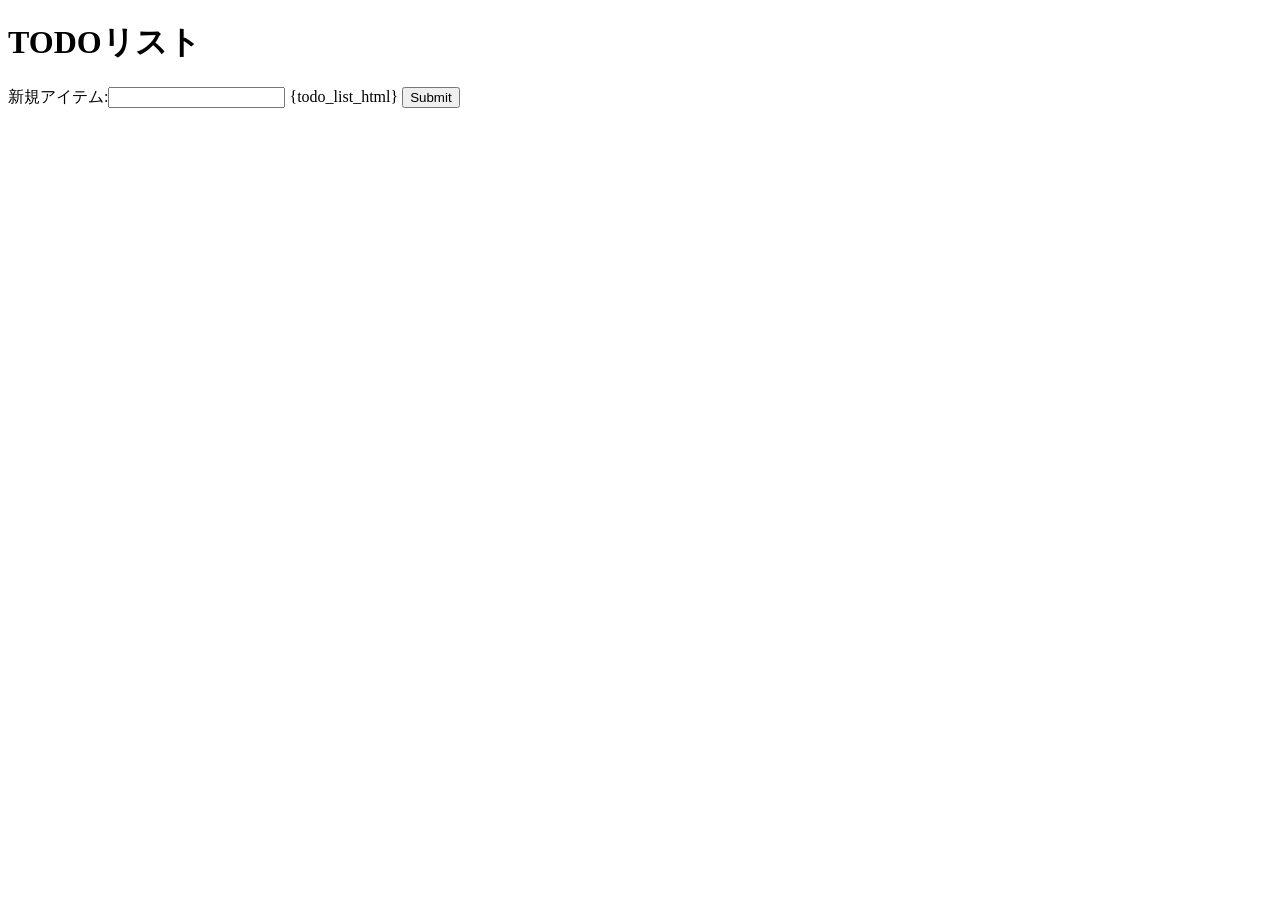
==== docroot/assets/todo-tmpl.html @ d566e023 "I moved the todo html string from handler.py to docroot/assets/todo-tmpl.html." ====
<!doctype html>
<html>
    <head>
        <meta charset="utf-8">
        <title>TODOリスト</title>
        <style>
        </style>
    </head>
    <body>
        <h1>TODOリスト</h1>
        <div>
            <form action="todo" method="post">
                <label>新規アイテム:<input name="new-item" type="text"></label>
                {todo_list_html}  
                <!-- 送信ボタン -->
                <input type="submit">
            </form>
        </div>
    </body>
</html>
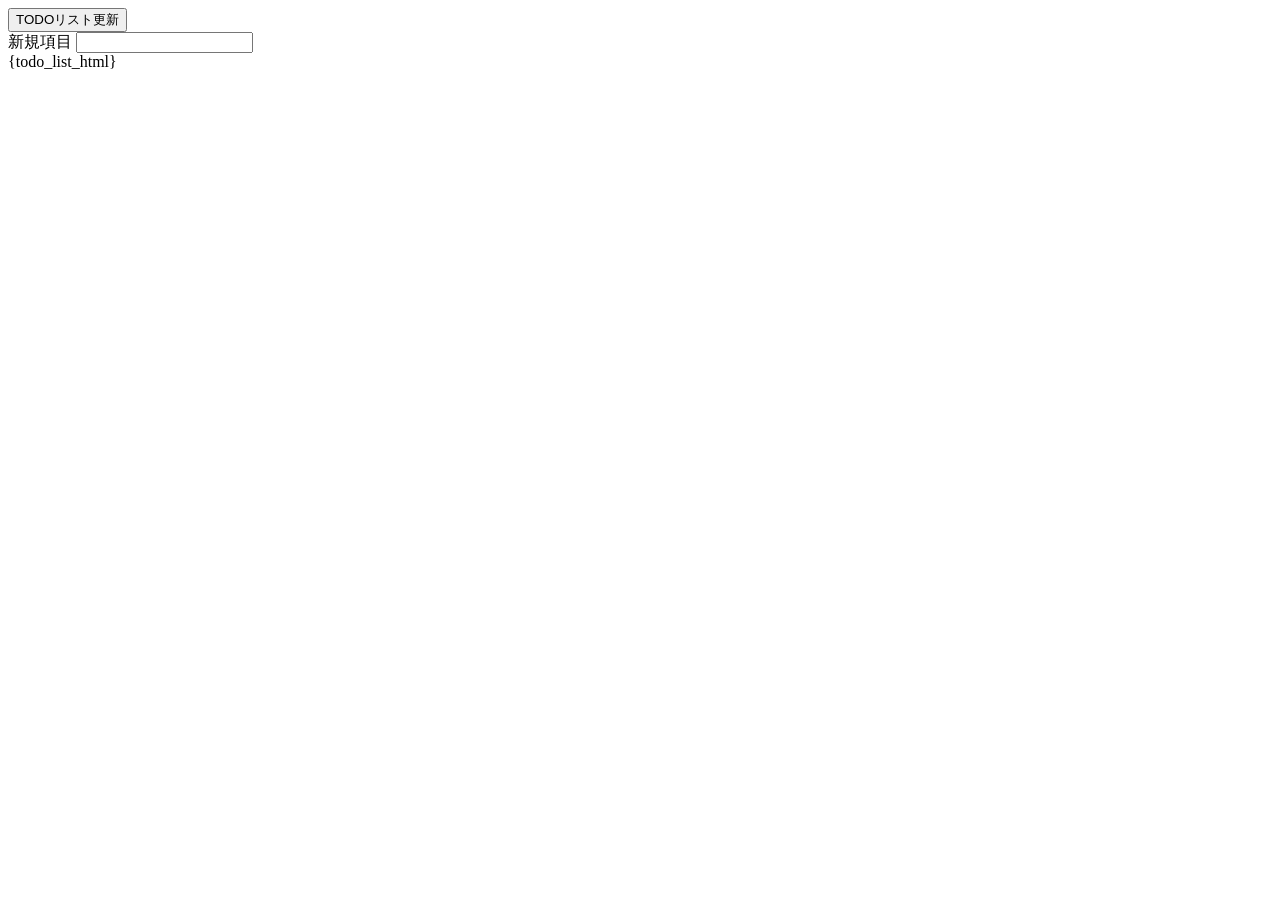
==== commit f98d5bcb: "I changed the look and feel about todo list." ====
--- a/docroot/assets/todo-tmpl.html
+++ b/docroot/assets/todo-tmpl.html
@@ -1,19 +1,26 @@
 <!doctype html>
 <html>
     <head>
-        <meta charset="utf-8">
-        <title>TODOリスト</title>
-        <style>
-        </style>
-    </head>
+    <meta name="viewport" content="width=device-width, initial-scale=1.0">
+    <meta charset="utf-8">
+    <meta name="color-scheme" content="light dark" />
+    <title>TODOリスト</title>
+    <link href="assets/todo.css" rel="stylesheet" />
     <body>
-        <h1>TODOリスト</h1>
-        <div>
+        <div class="main">
             <form action="todo" method="post">
-                <label>新規アイテム:<input name="new-item" type="text"></label>
-                {todo_list_html}  
-                <!-- 送信ボタン -->
-                <input type="submit">
+                <div class="top-pain">
+                    <div class="control">
+                        <button>TODOリスト更新</button>
+                    </div>
+                <div class="control">
+                    <label>新規項目
+                        <input name="new-item" type="text" />
+                    </label>
+                </div>
+                <div class="todo-items">
+                    {todo_list_html}  
+                </div>
             </form>
         </div>
     </body>
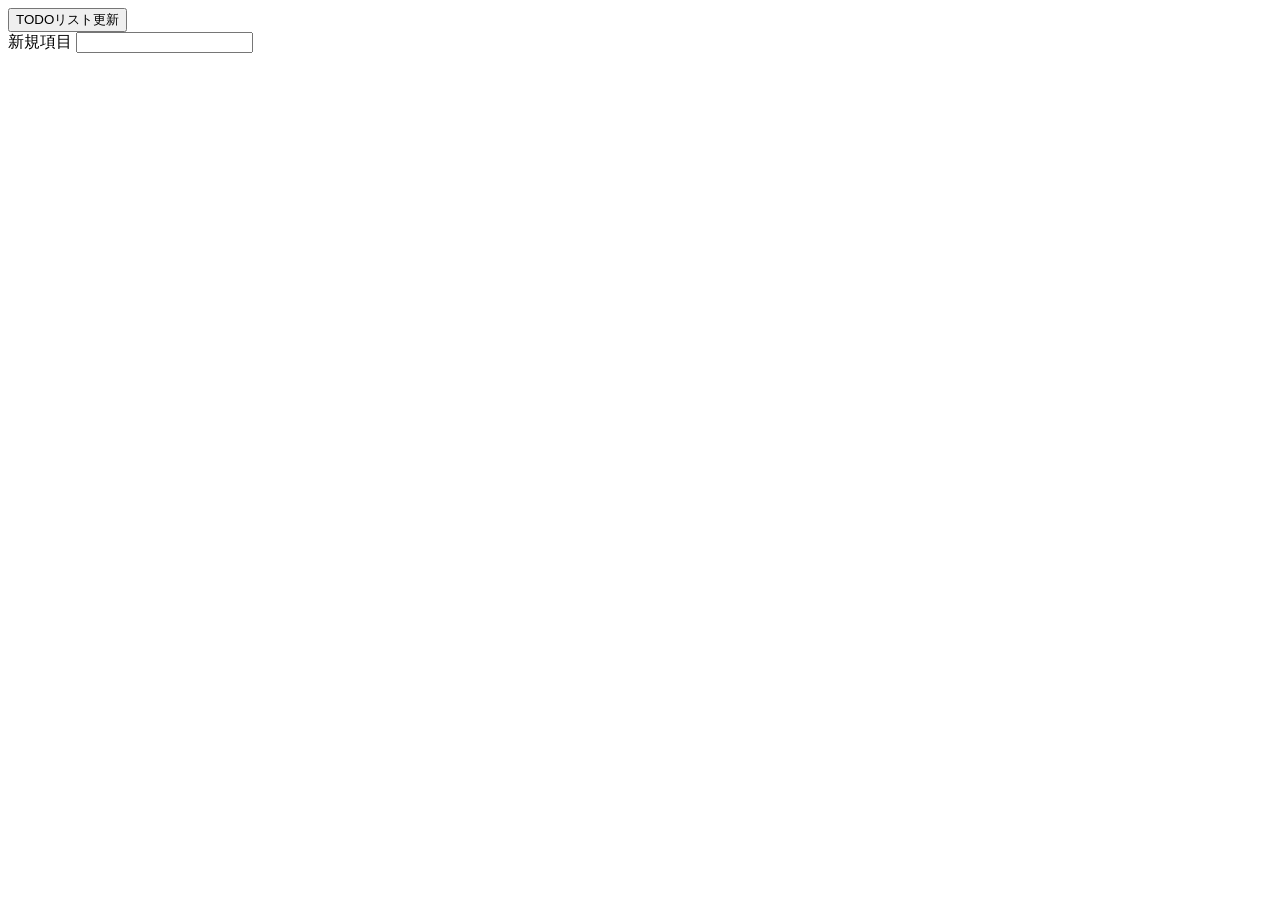
==== commit 582944c6: "I had procedures to render ui with javascript." ====
--- a/docroot/assets/todo-tmpl.html
+++ b/docroot/assets/todo-tmpl.html
@@ -6,6 +6,8 @@
     <meta name="color-scheme" content="light dark" />
     <title>TODOリスト</title>
     <link href="assets/todo.css" rel="stylesheet" />
+    <script src="assets/todo.js"></script>
+    </head>
     <body>
         <div class="main">
             <form action="todo" method="post">
@@ -19,7 +21,6 @@
                     </label>
                 </div>
                 <div class="todo-items">
-                    {todo_list_html}  
                 </div>
             </form>
         </div>
